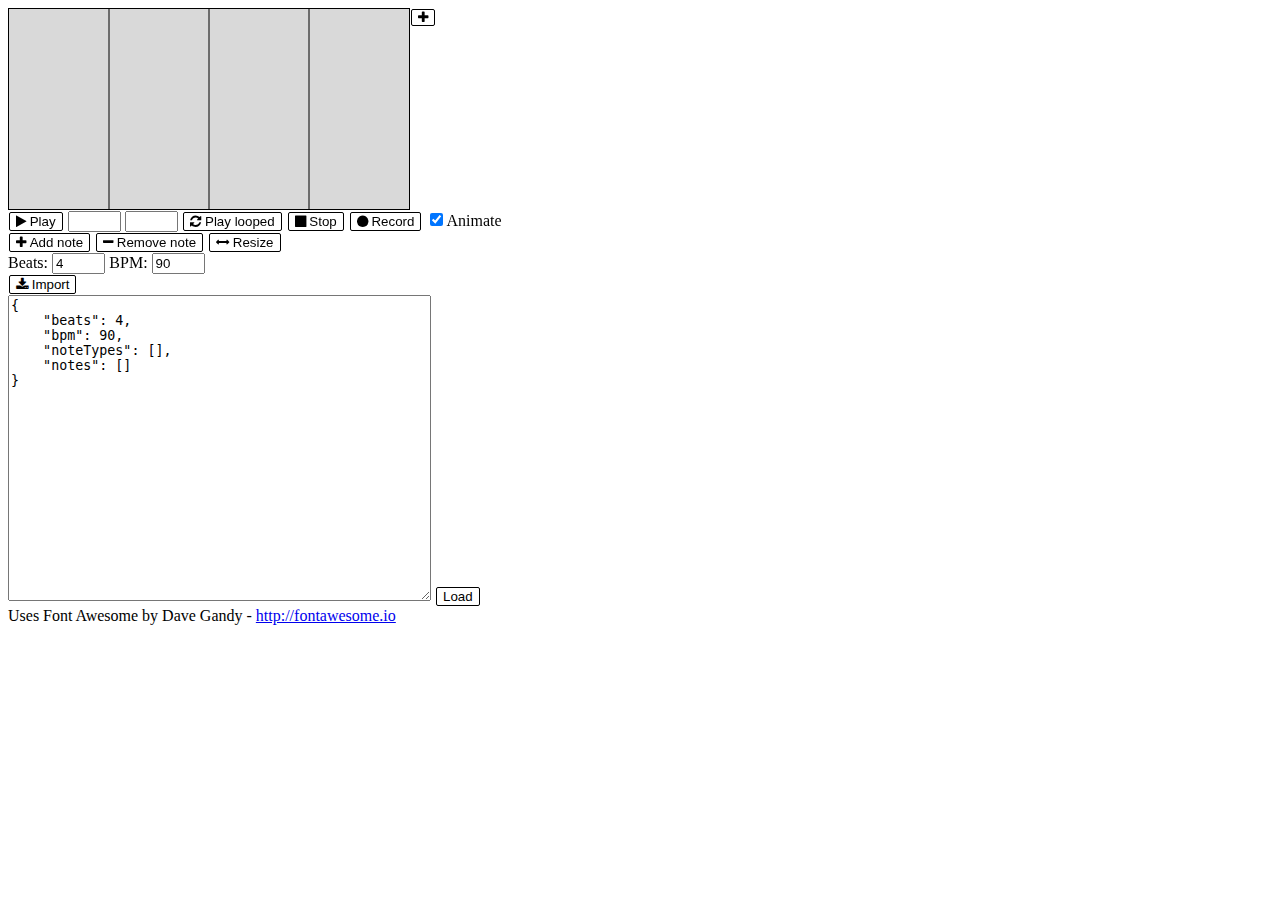
==== index.html @ 30f19544 "Added setting start and end beat for playback." ====
<html>
  <head>
    <meta charset="utf-8" />
    <script src="sambabot.js"></script>
    <script src="sheet.js"></script>
    <script src="web-audio-api-player.js"></script>
    <link rel="stylesheet" href="style.css">
    <link rel="stylesheet" href="https://maxcdn.bootstrapcdn.com/font-awesome/4.5.0/css/font-awesome.min.css">
  </head>
  <body onload="onLoad()">
    <div style="display: flex;">
      <div class="scrollDiv">
        <canvas id="mainScoreCanvas" class="scoreCanvas" width="400" height="200"></canvas>
      </div>
      <ul id="noteTypeList" class="buttonList noteTypeList"></ul>
    </div>
    <div>
      <button id="playButton" onclick="play()"><i class="fa fa-play"></i>&nbsp;Play</button>
      <input id="startInput" type="number" min="1" style="width: 4em" />
      <input id="endInput" type="number" min="0" style="width: 4em" />
      <button id="loopButton" onclick="play(true)"><i class="fa fa-refresh"></i>&nbsp;Play looped</button>
      <button id="stopButton" onclick="stop()"><i class="fa fa-stop"></i>&nbsp;Stop</button>
      <button id="recordButton" onclick="record()"><i class="fa fa-circle"></i>&nbsp;Record</button>
      <input id="animateCheckbox" type="checkbox" onchange="toggleAnimate(event)" checked="checked" />Animate
    </div>
    <div>
      <button id="addNoteButton" onclick="toggleMode(ADD_NOTE)" class="modeButton"><i class="fa fa-plus"></i>&nbsp;Add note</button>
      <button id="removeNoteButton" onclick="toggleMode(REMOVE_NOTE)" class="modeButton"><i class="fa fa-minus"></i>&nbsp;Remove note</button>
      <button id="resizeButton" onclick="toggleMode(RESIZE)" class="modeButton"><i class="fa fa-arrows-h"></i>&nbsp;Resize</button>
    </div>
    <div>
      Beats: <input id="beatsInput" type="number" min="1" style="width: 4em" />
      BPM: <input id="bpmInput" type="number" min="1" style="width: 4em" />
    </div>
    <div>
      <button onclick="showImportDialogue()"><i class="fa fa-download"></i>&nbsp;Import</button>
    </div>
    <div>
      <textarea id="jsonRepresentation" cols="50" rows="20"></textarea>
      <button id="loadJsonButton" onclick="loadJsonFromRepresentation()">Load</button>
    </div>
    <div id="overlay" class="overlay"></div>
    <div id="importDialogue" class="popup">
      <h1>Import</h1>
      <div class="scrollDiv">
        <canvas id="importScoreCanvas" class="scoreCanvas" width="400" height="200"></canvas>
      </div>
      <h2>Select score to import from</h2>
      URL: <input id="importScoreUrlInput" type="text" /><button onclick="loadImportScoreFromUrl()">Load</button>
      <ul id="dialogueScoreList" class="buttonList"></ul>
      <br />
      <button onclick="importScore()" title="Import entire score, replacing the current one."><i class="fa fa-download"></i>&nbsp;Import score</button>
      <button onclick="importNotes()" title="Import notes selected in the sheet above. After the dialogue closes, select where in the score you want to place the imported notes."><i class="fa fa-square-o"></i>&nbsp;Import selected notes</button>
      <button onclick="closeDialogue()" title="Close dialogue without importing anything."><i class="fa fa-close"></i>&nbsp;Cancel</button>
    </div>
    <div id="editNoteTypeDialogue" class="popup">
      <h1>Edit Note Type</h1>
      <h2 id="editNoteTypeName"></h2>
      URL: <input id="editNoteTypeUrl" type="text" /><button onclick="loadNoteTypeFromUrl()">Load</button>
      <ul id="editNoteTypeList" class="buttonList"></ul>
      <br />
      <button onclick="closeDialogue()" title="Close dialogue without changing anything."><i class="fa fa-close"></i>&nbsp;Cancel</button>
    </div>
    <div id="addNoteTypeDialogue" class="popup">
      <h1>Add Note Type</h1>
      URL: <input id="addNoteTypeUrl" type="text" /><button onclick="loadNoteTypeFromUrl()">Load</button>
      <ul id="addNoteTypeList" class="buttonList"></ul>
      <br />
      <button onclick="closeDialogue()"><i class="fa fa-close"></i>&nbsp;Close</button>
    </div>
    Uses Font Awesome by Dave Gandy - <a href="http://fontawesome.io">http://fontawesome.io</a>
  </body>
</html>
---- style.css ----
.scrollDiv
{
    overflow-x: scroll;
}

.scoreCanvas
{
    border: solid black 1px;
}

.overlay
{
    position: fixed;
    top: 0;
    left: 0;
    width: 100%;
    height: 100%;
    background: rgba(0, 0, 0, 0.3);
    visibility: hidden;
}

.popup
{
    position: absolute;
    top: 50px;
    left: 50px;
    background: white;
    border: solid black 1px;
    visibility: hidden;
    padding: 5px;
}

.buttonList
{
    list-style-type: none;
    margin: 0;
    padding: 0;
}

.noteTypeList
{
    display: inline-block;
    height: 200px;
    top: 0px;
    vertical-align: top;
}

button
{
    background-color: rgb(255, 255, 255);
    color: rgb(0, 0, 0);
    border: 1px solid rgb(0, 0, 0);
    border-radius: 2px;
    margin: 1px;
}

button.down
{
    background-color: rgb(0, 0, 0);
    color: rgb(255, 255, 255);
    border-color: rgb(0, 0, 0);
}
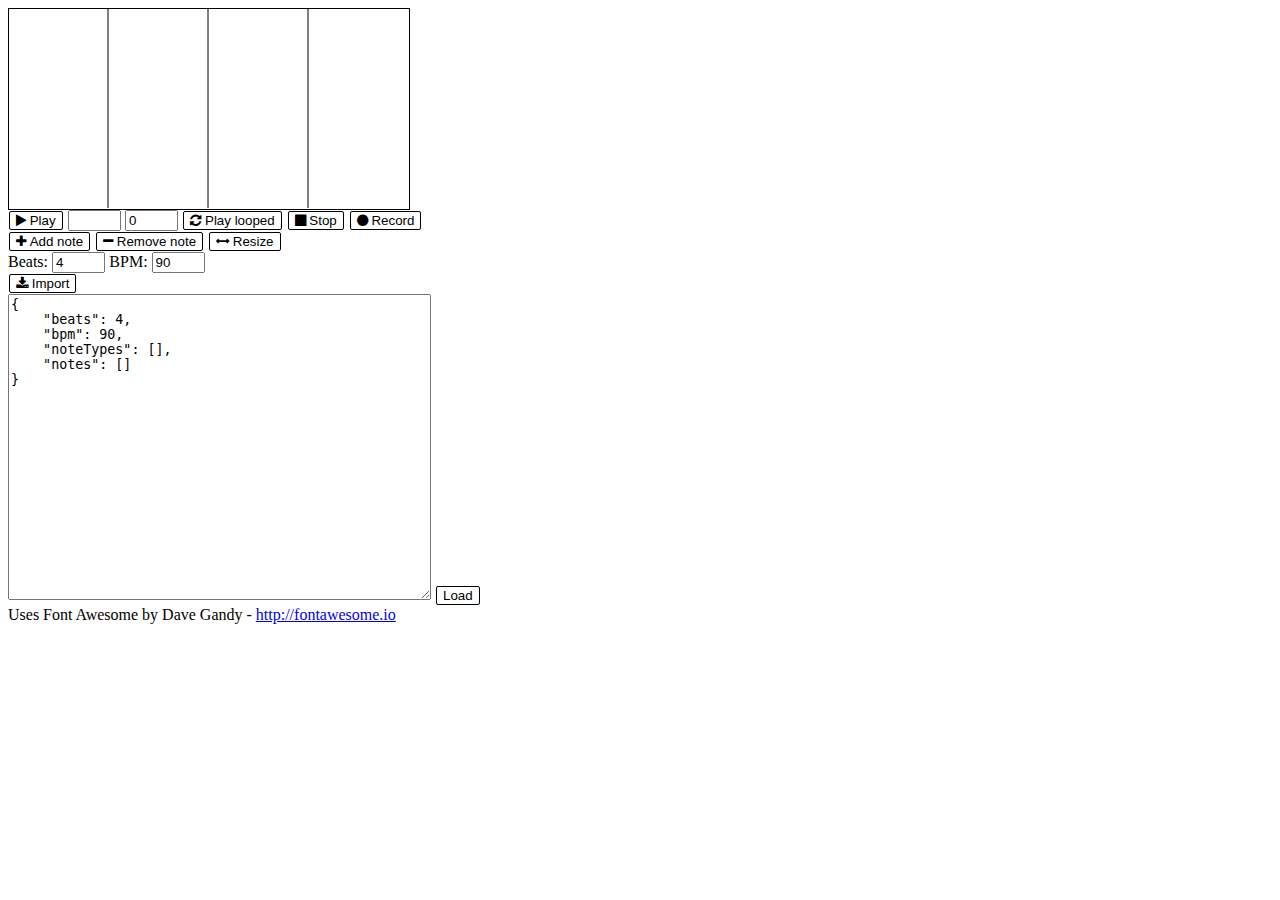
==== commit 609c11b0: "Reworked drawing of sheets. There are now layers for the different parts to draw. Each layer is only" ====
--- a/index.html
+++ b/index.html
@@ -8,9 +8,9 @@
     <link rel="stylesheet" href="https://maxcdn.bootstrapcdn.com/font-awesome/4.5.0/css/font-awesome.min.css">
   </head>
   <body onload="onLoad()">
-    <div style="display: flex;">
+    <div class="flexDiv">
       <div class="scrollDiv">
-        <canvas id="mainScoreCanvas" class="scoreCanvas" width="400" height="200"></canvas>
+        <div id="mainSheet" class="sheetArea"></div>
       </div>
       <ul id="noteTypeList" class="buttonList noteTypeList"></ul>
     </div>
@@ -21,7 +21,6 @@
       <button id="loopButton" onclick="play(true)"><i class="fa fa-refresh"></i>&nbsp;Play looped</button>
       <button id="stopButton" onclick="stop()"><i class="fa fa-stop"></i>&nbsp;Stop</button>
       <button id="recordButton" onclick="record()"><i class="fa fa-circle"></i>&nbsp;Record</button>
-      <input id="animateCheckbox" type="checkbox" onchange="toggleAnimate(event)" checked="checked" />Animate
     </div>
     <div>
       <button id="addNoteButton" onclick="toggleMode(ADD_NOTE)" class="modeButton"><i class="fa fa-plus"></i>&nbsp;Add note</button>
@@ -43,7 +42,7 @@
     <div id="importDialogue" class="popup">
       <h1>Import</h1>
       <div class="scrollDiv">
-        <canvas id="importScoreCanvas" class="scoreCanvas" width="400" height="200"></canvas>
+        <div id="importSheet" class="sheetArea"></div>
       </div>
       <h2>Select score to import from</h2>
       URL: <input id="importScoreUrlInput" type="text" /><button onclick="loadImportScoreFromUrl()">Load</button>
@@ -68,6 +67,6 @@
       <br />
       <button onclick="closeDialogue()"><i class="fa fa-close"></i>&nbsp;Close</button>
     </div>
-    Uses Font Awesome by Dave Gandy - <a href="http://fontawesome.io">http://fontawesome.io</a>
+    Uses Font Awesome by Dave Gandy - <a href="http://fontawesome.io" target="_blank">http://fontawesome.io</a>
   </body>
 </html>
--- a/style.css
+++ b/style.css
@@ -1,11 +1,25 @@
+.flexDiv
+{
+    display: flex;
+}
+
 .scrollDiv
 {
     overflow-x: scroll;
+    position: relative;
+}
+
+.sheetArea
+{
+    height: 200px;
+    border: solid black 1px;
 }
 
 .scoreCanvas
 {
-    border: solid black 1px;
+    position: absolute;
+    left: 0;
+    top: 0;
 }
 
 .overlay
@@ -22,8 +36,9 @@
 .popup
 {
     position: absolute;
-    top: 50px;
-    left: 50px;
+    top: 5%;
+    left: 5%;
+    max-width: 90%;
     background: white;
     border: solid black 1px;
     visibility: hidden;
@@ -59,4 +74,4 @@
     background-color: rgb(0, 0, 0);
     color: rgb(255, 255, 255);
     border-color: rgb(0, 0, 0);
-}+}
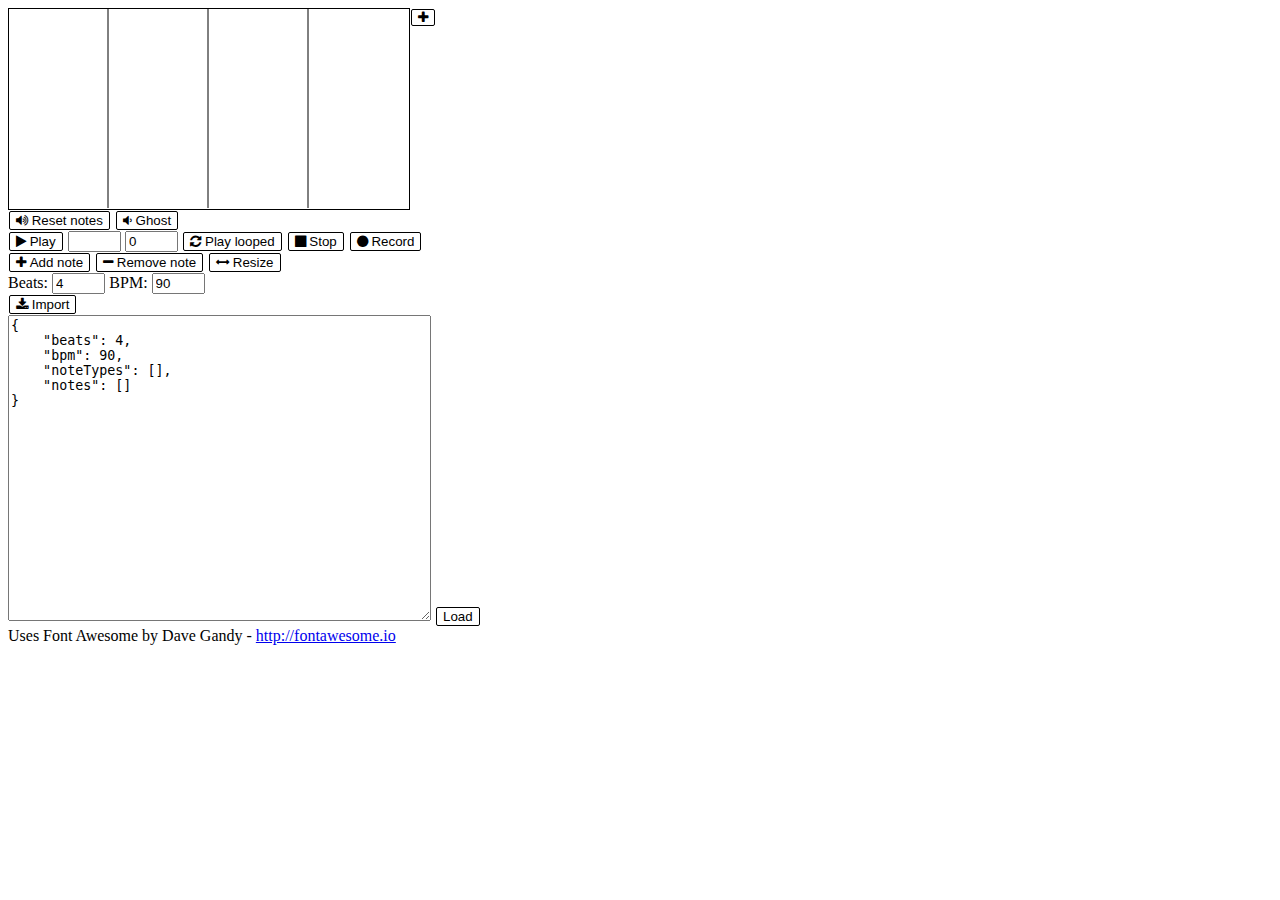
==== commit b56678a7: "Added ghost notes." ====
--- a/index.html
+++ b/index.html
@@ -13,6 +13,10 @@
         <div id="mainSheet" class="sheetArea"></div>
       </div>
       <ul id="noteTypeList" class="buttonList noteTypeList"></ul>
+    </div>
+    <div>
+      <button onclick="resetNotes()"><i class="fa fa-volume-up"></i>&nbsp;Reset notes</button>
+      <button onclick="ghostNotes()"><i class="fa fa-volume-down"></i>&nbsp;Ghost</button>
     </div>
     <div>
       <button id="playButton" onclick="play()"><i class="fa fa-play"></i>&nbsp;Play</button>
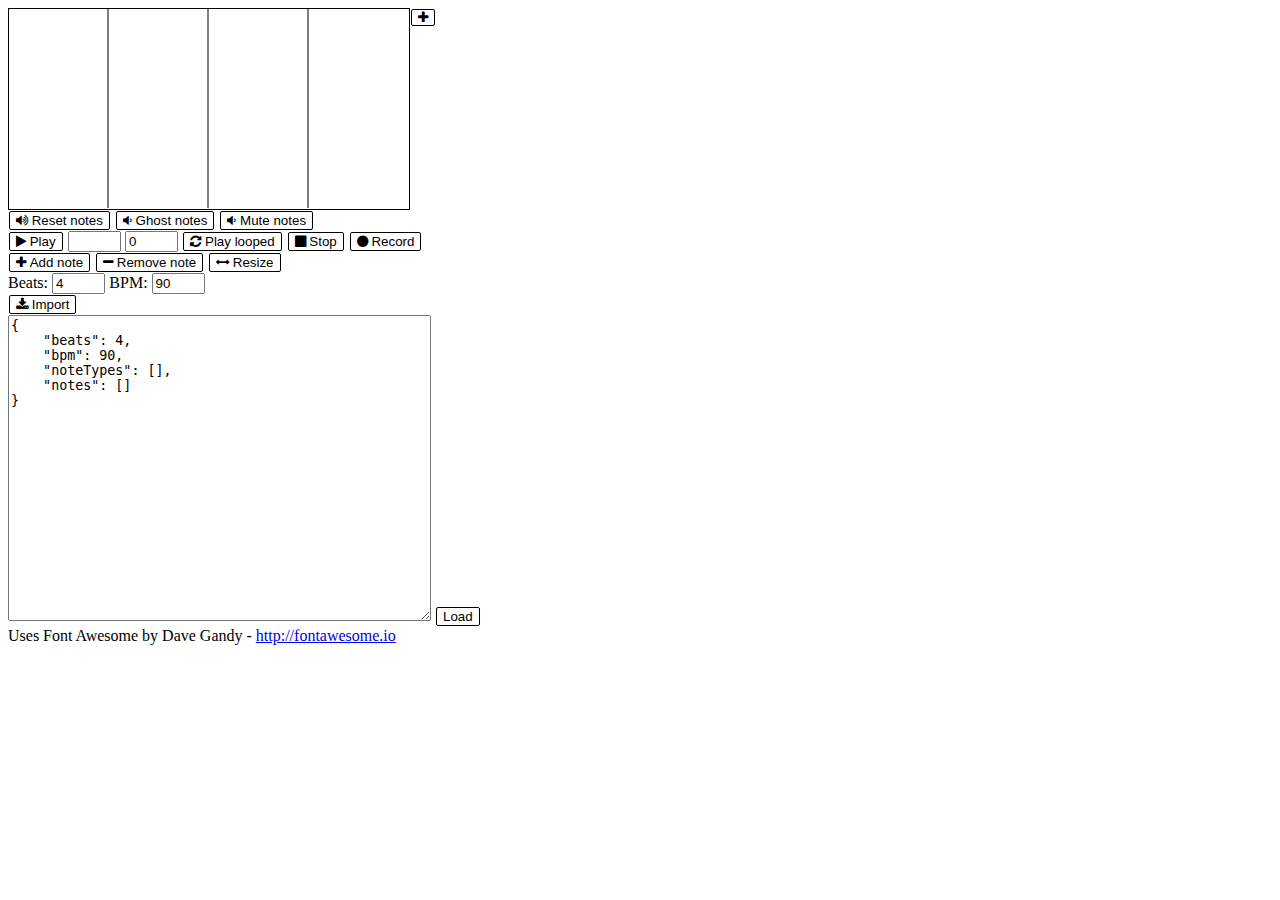
==== commit a6153598: "Added muting notes." ====
--- a/index.html
+++ b/index.html
@@ -16,7 +16,8 @@
     </div>
     <div>
       <button onclick="resetNotes()"><i class="fa fa-volume-up"></i>&nbsp;Reset notes</button>
-      <button onclick="ghostNotes()"><i class="fa fa-volume-down"></i>&nbsp;Ghost</button>
+      <button onclick="ghostNotes()"><i class="fa fa-volume-down"></i>&nbsp;Ghost notes</button>
+      <button onclick="muteNotes()"><i class="fa fa-volume-down"></i>&nbsp;Mute notes</button>
     </div>
     <div>
       <button id="playButton" onclick="play()"><i class="fa fa-play"></i>&nbsp;Play</button>
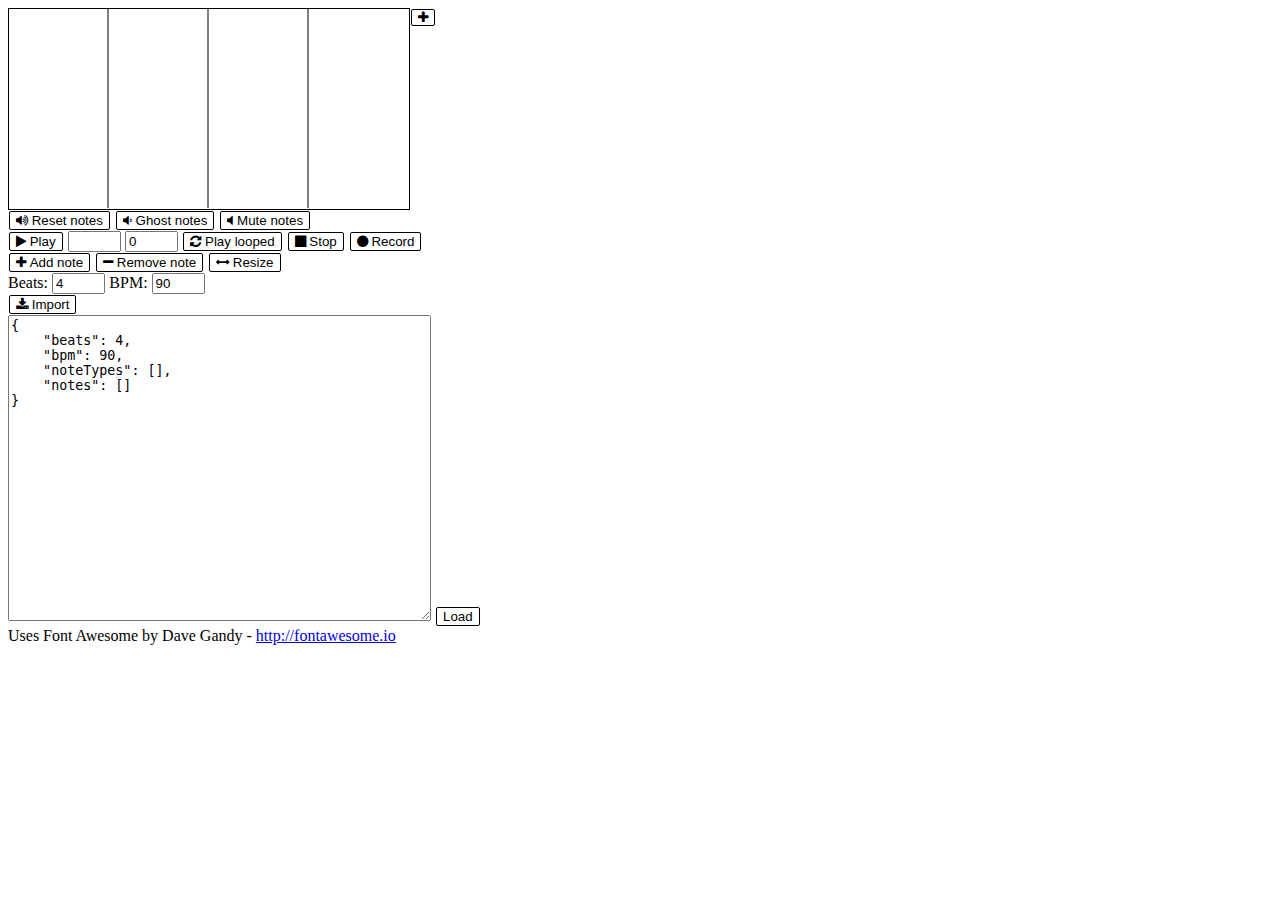
==== commit ec592fe3: "Changed mute button icon." ====
--- a/index.html
+++ b/index.html
@@ -17,7 +17,7 @@
     <div>
       <button onclick="resetNotes()"><i class="fa fa-volume-up"></i>&nbsp;Reset notes</button>
       <button onclick="ghostNotes()"><i class="fa fa-volume-down"></i>&nbsp;Ghost notes</button>
-      <button onclick="muteNotes()"><i class="fa fa-volume-down"></i>&nbsp;Mute notes</button>
+      <button onclick="muteNotes()"><i class="fa fa-volume-off"></i>&nbsp;Mute notes</button>
     </div>
     <div>
       <button id="playButton" onclick="play()"><i class="fa fa-play"></i>&nbsp;Play</button>
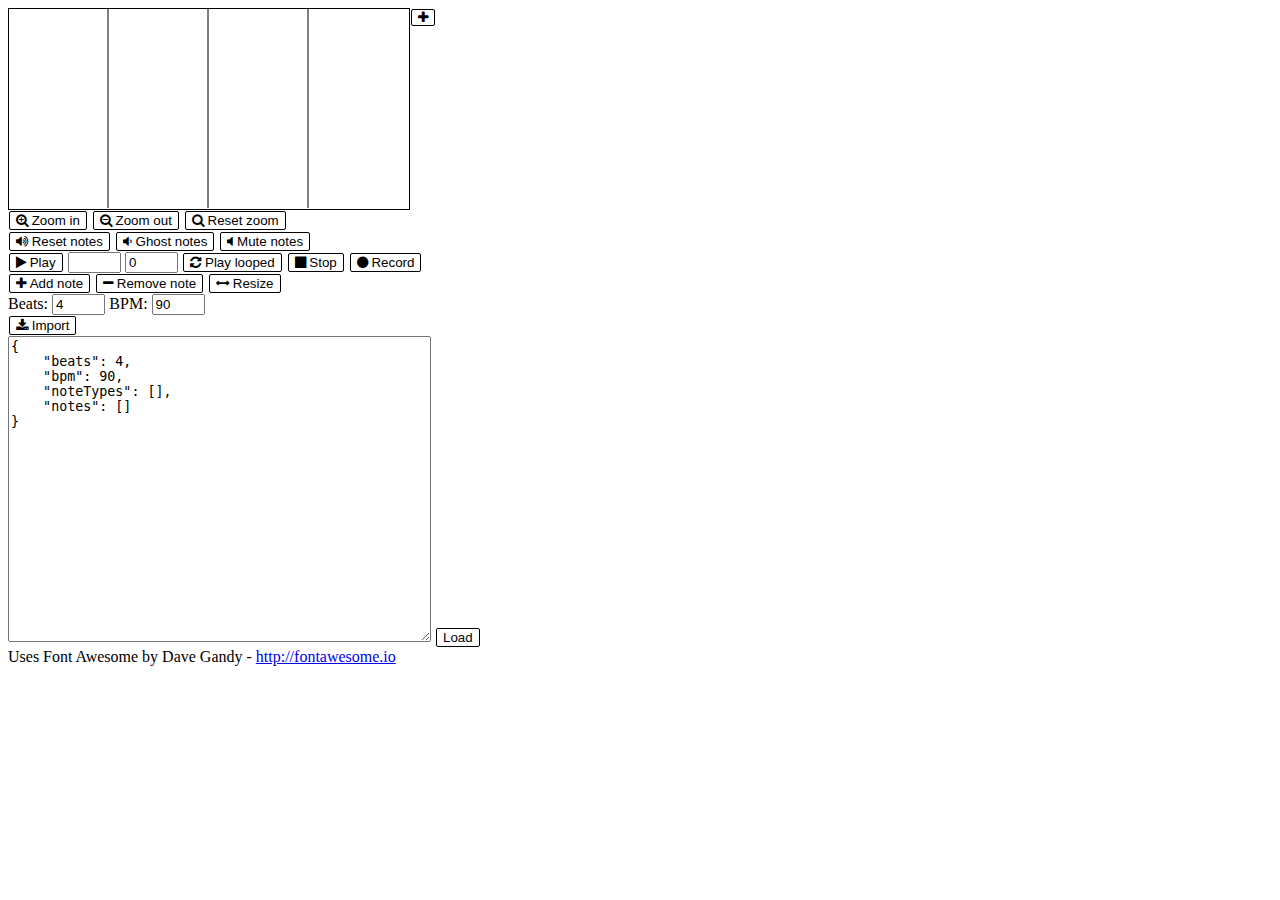
==== commit d9d1c4e5: "Added zooming." ====
--- a/index.html
+++ b/index.html
@@ -15,9 +15,14 @@
       <ul id="noteTypeList" class="buttonList noteTypeList"></ul>
     </div>
     <div>
-      <button onclick="resetNotes()"><i class="fa fa-volume-up"></i>&nbsp;Reset notes</button>
-      <button onclick="ghostNotes()"><i class="fa fa-volume-down"></i>&nbsp;Ghost notes</button>
-      <button onclick="muteNotes()"><i class="fa fa-volume-off"></i>&nbsp;Mute notes</button>
+      <button onclick="mainSheet.zoomIn()"><i class="fa fa-search-plus"></i>&nbsp;Zoom in</button>
+      <button onclick="mainSheet.zoomOut()"><i class="fa fa-search-minus"></i>&nbsp;Zoom out</button>
+      <button onclick="mainSheet.resetZoom()"><i class="fa fa-search"></i>&nbsp;Reset zoom</button>
+    </div>
+    <div>
+      <button onclick="mainSheet.resetSelectedNotes()"><i class="fa fa-volume-up"></i>&nbsp;Reset notes</button>
+      <button onclick="mainSheet.ghostSelectedNotes()"><i class="fa fa-volume-down"></i>&nbsp;Ghost notes</button>
+      <button onclick="mainSheet.muteSelectedNotes()"><i class="fa fa-volume-off"></i>&nbsp;Mute notes</button>
     </div>
     <div>
       <button id="playButton" onclick="play()"><i class="fa fa-play"></i>&nbsp;Play</button>
